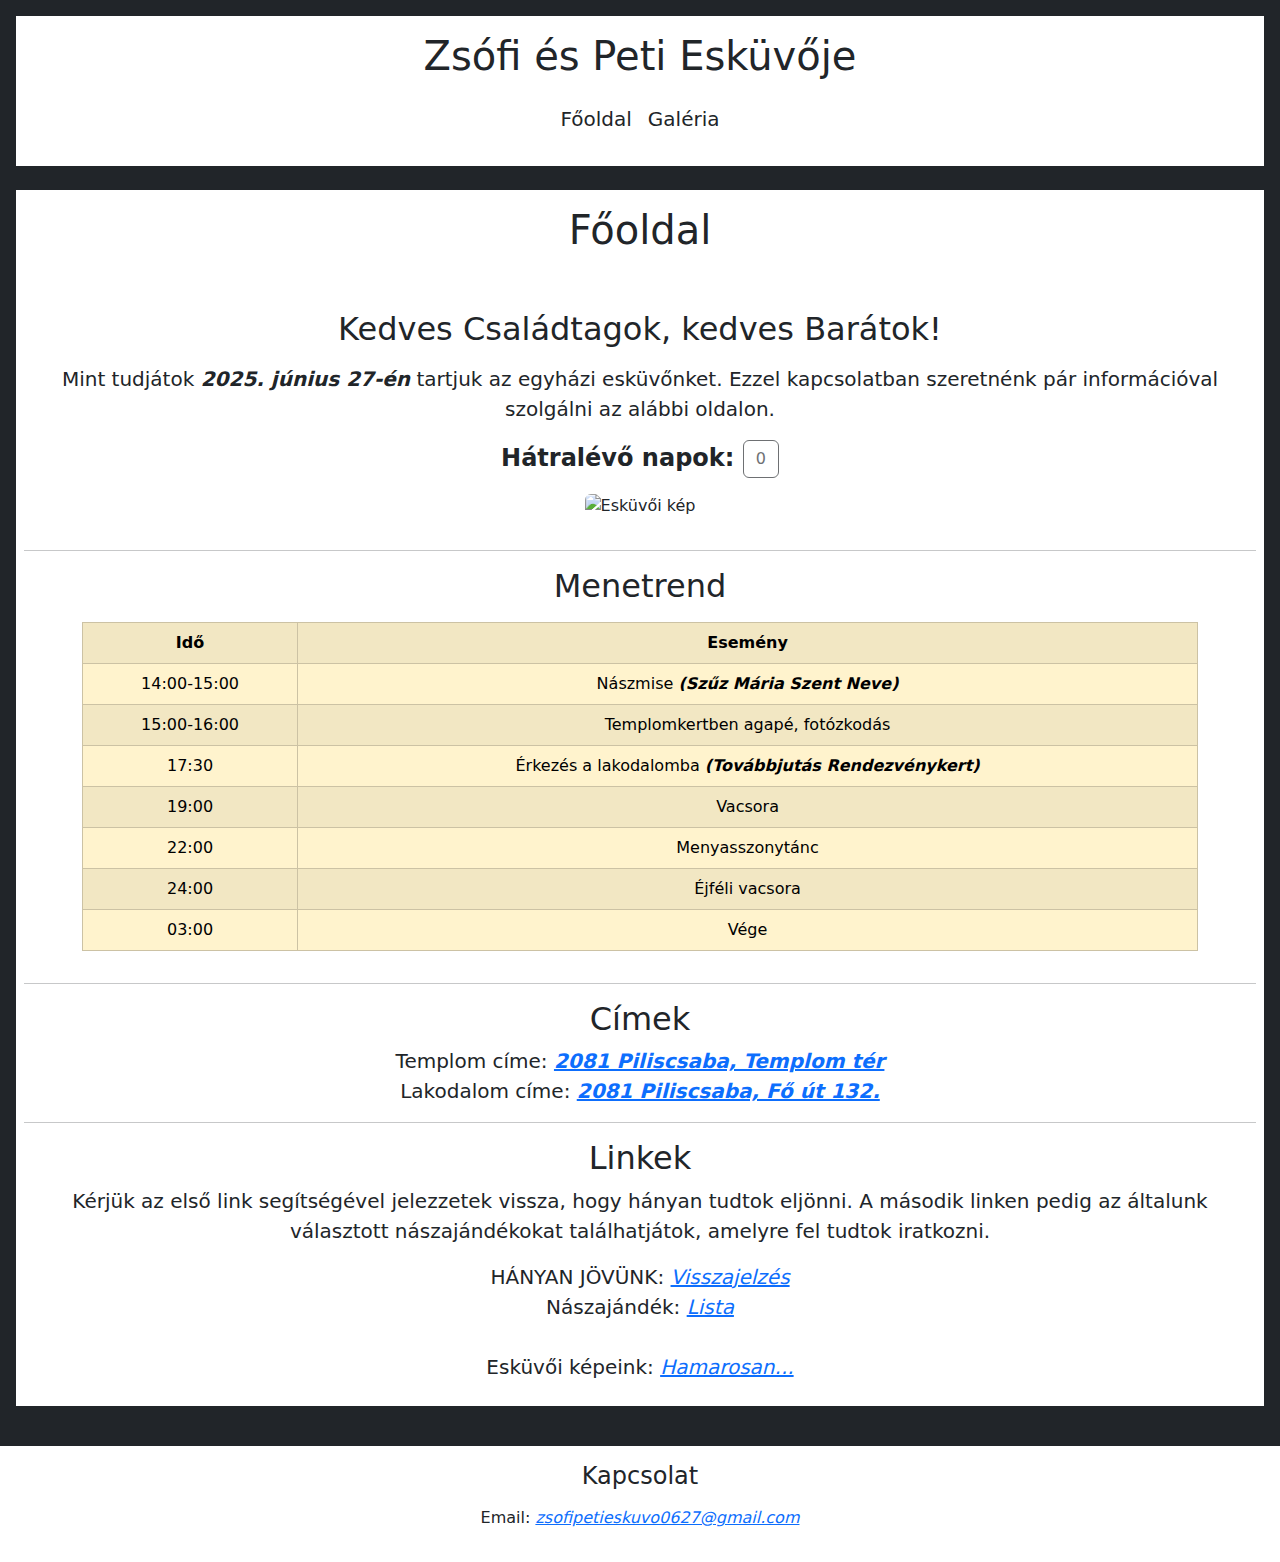
==== index.html @ 24546cda "fix: visuals" ====
<!DOCTYPE html>
<html lang="hu">
<head>
    <meta charset="UTF-8">
    <meta name="viewport" content="width=device-width, initial-scale=1.0">
    <link rel="icon" href="https://clipart-library.com/images/ziXoqG88T.png">
    <title>Főoldal</title>
    <link href="https://cdn.jsdelivr.net/npm/bootstrap@5.3.0/dist/css/bootstrap.min.css" rel="stylesheet">
    <link rel="stylesheet" href="style.css">
</head>
<body class="bg-dark text-white">
	<div class="p-3 bg-dark text-white">
        <header class="bg-white text-dark p-3 text-center">
            <h1>Zsófi és Peti Esküvője</h1>
            <nav class="navbar navbar-expand-lg navbar-light bg-white">
                <div class="container">
                    <button class="navbar-toggler" type="button" data-bs-toggle="collapse" data-bs-target="#navbarNav">
                        <span class="navbar-toggler-icon"></span>
                    </button>
                    <div class="collapse navbar-collapse" id="navbarNav">
                        <ul class="navbar-nav mx-auto">
                            <li class="fs-5 nav-item"><a class="nav-link text-dark active" href="index.html">Főoldal</a></li>
                            <li class="fs-5 nav-item"><a class="nav-link text-dark" href="galery.html">Galéria</a></li>
                        </ul>
                    </div>
                </div>
            </nav>
        </header>
        
        <main class="text-center my-4 bg-white text-dark p-2">
            <h1 class="p-2 mb-2" id="menu-item">Főoldal</h1><br>
            <h2 class="mt-3">Kedves Családtagok, kedves Barátok!</h2>
            <p class="fs-5 mt-3">
                Mint tudjátok <i class="gold"><b>2025. június 27-én</b></i> tartjuk az egyházi esküvőnket. Ezzel kapcsolatban szeretnénk pár információval szolgálni az alábbi oldalon.
            </p>
            <div id="countdown" class="fs-4 fw-bold">Hátralévő napok: <button id="days" type="button" class="btn gold-button disabled"></button> <span id="days"></span></div>
            <img src="https://media.istockphoto.com/id/1397574789/photo/together-we-make-the-world-better.jpg?s=612x612&w=0&k=20&c=hZGF9CCheaK-b31DY6hv7TlDB91duMd-dlHYKs604S0=" alt="Esküvői kép" class="mt-3 mb-3 rounded">

            <hr>

            <h2 class="mt-3 mb-3">Menetrend</h2>
            <div class="container">
                <div class="table-responsive">  
                    <table class="table table-striped table-bordered table-hover table-warning">
                    <tr>
                        <th>Idő</th>
                        <th>Esemény</th>
                    </tr>
                    <tr>
                        <td>14:00-15:00</td>
                        <td>Nászmise <b><i>(Szűz Mária Szent Neve)</i></b></td>
                    </tr>
                    <tr>
                        <td>15:00-16:00</td>
                        <td>Templomkertben agapé, fotózkodás</td>
                    </tr>
                    <tr>
                        <td>17:30</td>
                        <td>Érkezés a lakodalomba <b><i>(Továbbjutás Rendezvénykert)</i></b></td>
                    </tr>
                    <tr>
                        <td>19:00</td>
                        <td>Vacsora</td>
                    </tr>
                    <tr>
                        <td>22:00</td>
                        <td>Menyasszonytánc</td>
                    </tr>
                    <tr>
                        <td>24:00</td>
                        <td>Éjféli vacsora</td>
                    </tr>
                    <tr>
                        <td>03:00</td>
                        <td>Vége</td>
                    </tr>
                    </table>
                </div>
            </div>

            <hr>

            <h2 class="mt-3">Címek</h2>
            <p class="fs-5 mb-3">
                Templom címe:
			<a class="gold" href="https://maps.app.goo.gl/5S9v7rc1xVK5eiceA" target="_blank">
			    <b><i>2081 Piliscsaba, Templom tér</i></b>
			</a>
			<br>
                Lakodalom címe: 
			<a class="gold" href="https://maps.app.goo.gl/E3CfS5LaZ5mkj4sAA" target="_blank">
			    <b><i>2081 Piliscsaba, Fő út 132.</i></b>
			</a>
			
            </p>

            <hr>

            <h2 class="mt-3">Linkek</h2>
            <p class="fs-5 mb-3">
                Kérjük az első link segítségével jelezzetek vissza, hogy hányan tudtok eljönni. A második linken pedig az általunk választott nászajándékokat találhatjátok, amelyre fel tudtok iratkozni.
            </p>
            <p class="fs-5 mb-3">
                HÁNYAN JÖVÜNK: <a class="gold" href="https://forms.gle/HGJK39Tg2PbodgSs9"><i>Visszajelzés</i></a> <br>
                Nászajándék: <a class="gold" href="#"><i>Lista</i></a> <br> <br>
                Esküvői képeink: <a class="gold" href="#"><i>Hamarosan...</i></a>
            </p>
        </div>
        </main>
    </div>
    <footer class="bg-white text-dark text-center p-3">
        <h4 class="text-dark">Kapcsolat</h4>
        <p class="mt-3">Email: <a class="gold" href="mailto:zsofipetieskuvo0627@gmail.com"><i>zsofipetieskuvo0627@gmail.com</i></a></p>
    </footer>
    
    <script src="https://cdn.jsdelivr.net/npm/bootstrap@5.3.0/dist/js/bootstrap.bundle.min.js"></script>
    <script src="script.js"></script>
</body>
</html>
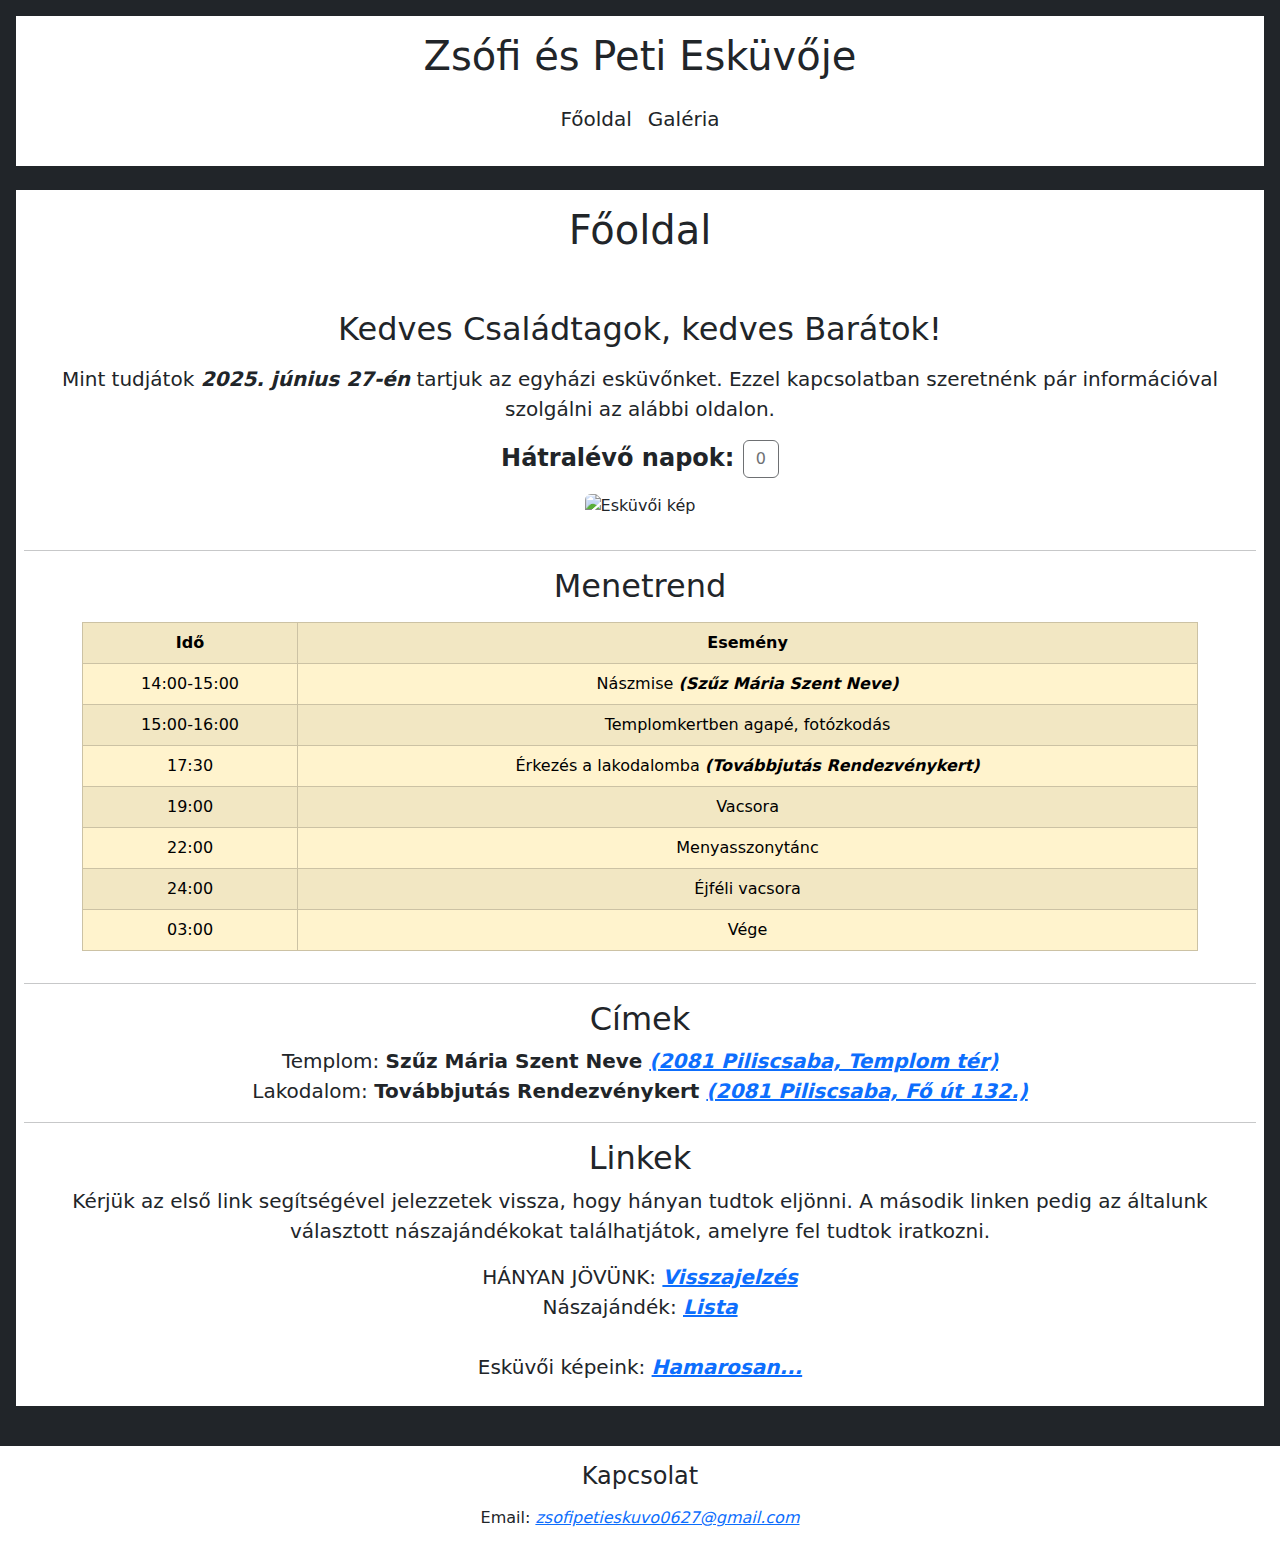
==== commit 2a472944: "fix: visuals" ====
--- a/index.html
+++ b/index.html
@@ -82,15 +82,17 @@
 
             <h2 class="mt-3">Címek</h2>
             <p class="fs-5 mb-3">
-                Templom címe:
-			<a class="gold" href="https://maps.app.goo.gl/5S9v7rc1xVK5eiceA" target="_blank">
-			    <b><i>2081 Piliscsaba, Templom tér</i></b>
-			</a>
-			<br>
-                Lakodalom címe: 
-			<a class="gold" href="https://maps.app.goo.gl/E3CfS5LaZ5mkj4sAA" target="_blank">
-			    <b><i>2081 Piliscsaba, Fő út 132.</i></b>
-			</a>
+                Templom:
+		    <b class="gold">Szűz Mária Szent Neve </b>
+		    <a class="gold" href="https://maps.app.goo.gl/5S9v7rc1xVK5eiceA" target="_blank">
+		        <b><i>(2081 Piliscsaba, Templom tér)</i></b>
+		    </a>
+		    <br>
+                Lakodalom: 
+		    <b class="gold">Továbbjutás Rendezvénykert </b>
+		    <a class="gold" href="https://maps.app.goo.gl/E3CfS5LaZ5mkj4sAA" target="_blank">
+		        <b><i>(2081 Piliscsaba, Fő út 132.)</i></b>
+		    </a>
 			
             </p>
 
@@ -101,9 +103,9 @@
                 Kérjük az első link segítségével jelezzetek vissza, hogy hányan tudtok eljönni. A második linken pedig az általunk választott nászajándékokat találhatjátok, amelyre fel tudtok iratkozni.
             </p>
             <p class="fs-5 mb-3">
-                HÁNYAN JÖVÜNK: <a class="gold" href="https://forms.gle/HGJK39Tg2PbodgSs9"><i>Visszajelzés</i></a> <br>
-                Nászajándék: <a class="gold" href="#"><i>Lista</i></a> <br> <br>
-                Esküvői képeink: <a class="gold" href="#"><i>Hamarosan...</i></a>
+                HÁNYAN JÖVÜNK: <a class="gold" href="https://forms.gle/HGJK39Tg2PbodgSs9"><b><i>Visszajelzés</i></b></a> <br>
+                Nászajándék: <a class="gold" href="#"><b><i>Lista</i></b></a> <br> <br>
+                Esküvői képeink: <a class="gold" href="#"><b><i>Hamarosan...</i></b></a>
             </p>
         </div>
         </main>
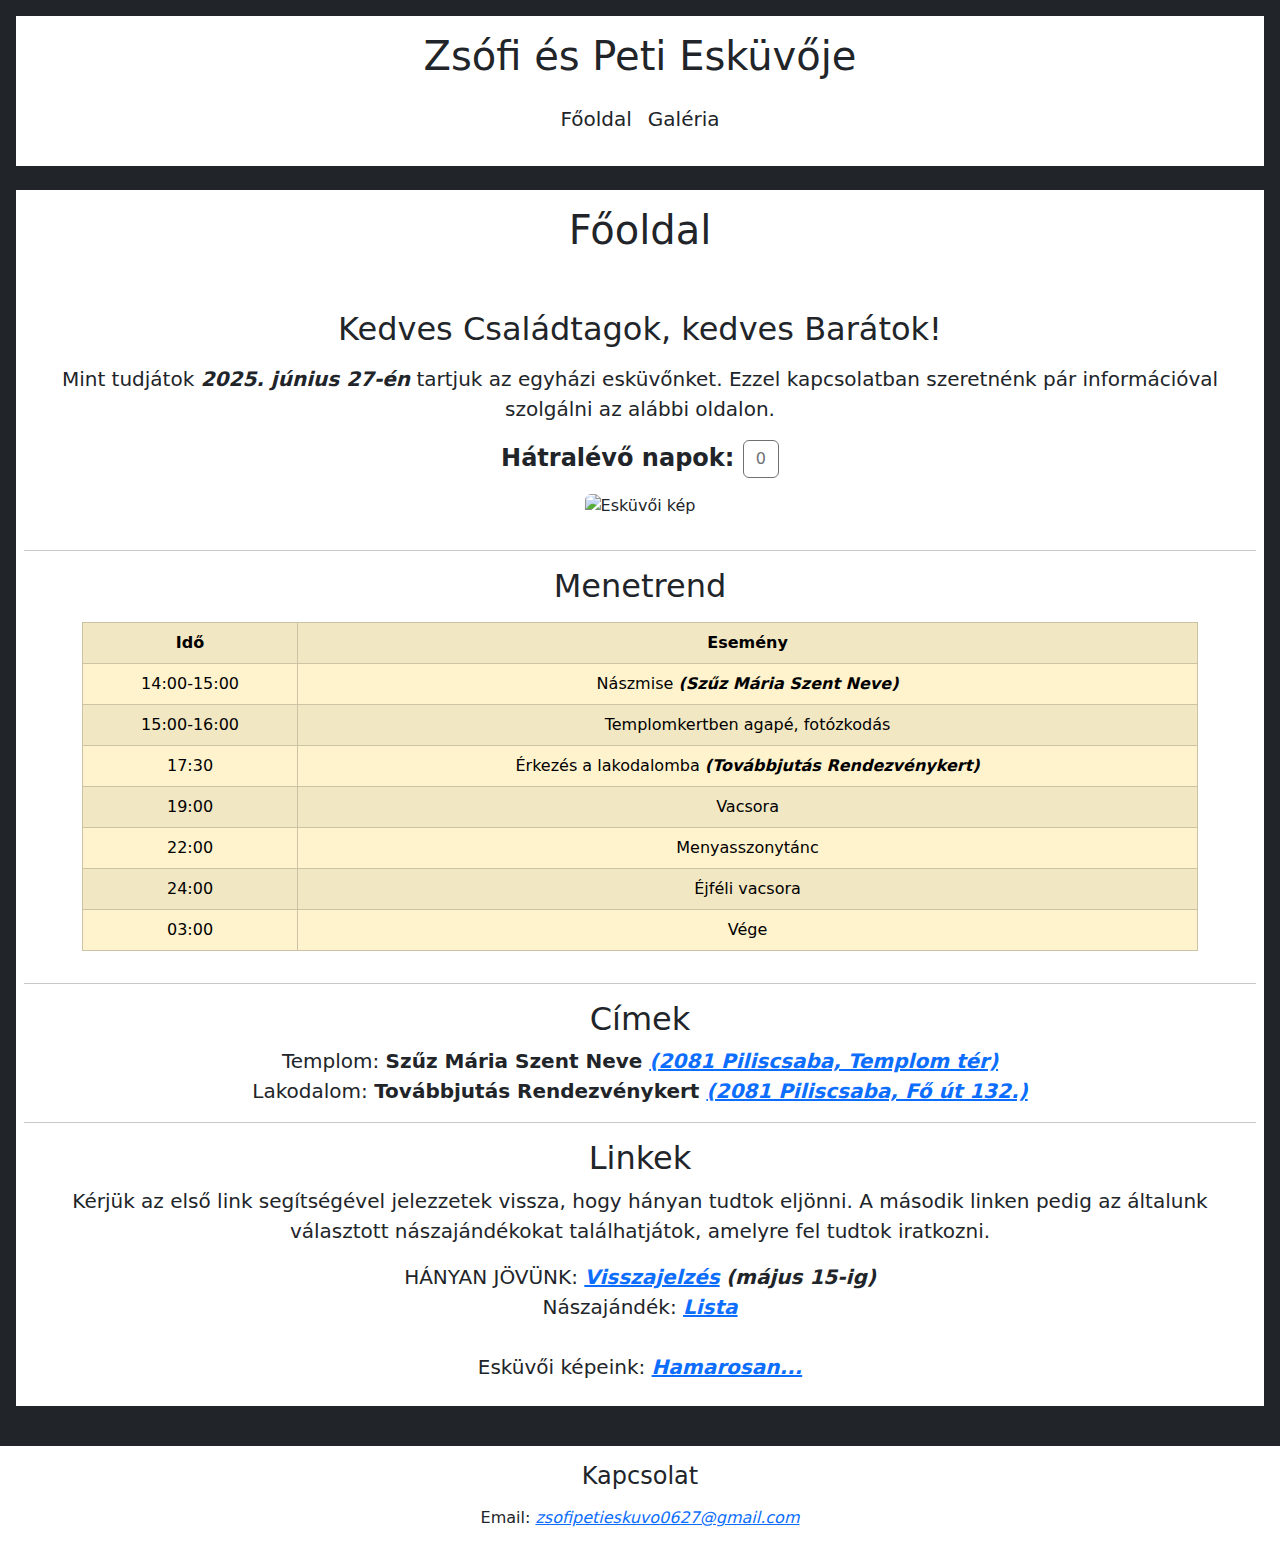
==== commit f391eb31: "Update index.html" ====
--- a/index.html
+++ b/index.html
@@ -83,13 +83,13 @@
             <h2 class="mt-3">Címek</h2>
             <p class="fs-5 mb-3">
                 Templom:
-		    <b class="gold">Szűz Mária Szent Neve </b>
+		    <b>Szűz Mária Szent Neve </b>
 		    <a class="gold" href="https://maps.app.goo.gl/5S9v7rc1xVK5eiceA" target="_blank">
 		        <b><i>(2081 Piliscsaba, Templom tér)</i></b>
 		    </a>
 		    <br>
                 Lakodalom: 
-		    <b class="gold">Továbbjutás Rendezvénykert </b>
+		    <b>Továbbjutás Rendezvénykert </b>
 		    <a class="gold" href="https://maps.app.goo.gl/E3CfS5LaZ5mkj4sAA" target="_blank">
 		        <b><i>(2081 Piliscsaba, Fő út 132.)</i></b>
 		    </a>
@@ -103,7 +103,7 @@
                 Kérjük az első link segítségével jelezzetek vissza, hogy hányan tudtok eljönni. A második linken pedig az általunk választott nászajándékokat találhatjátok, amelyre fel tudtok iratkozni.
             </p>
             <p class="fs-5 mb-3">
-                HÁNYAN JÖVÜNK: <a class="gold" href="https://forms.gle/HGJK39Tg2PbodgSs9"><b><i>Visszajelzés</i></b></a> <br>
+                HÁNYAN JÖVÜNK: <a class="gold" href="https://forms.gle/HGJK39Tg2PbodgSs9"><b><i>Visszajelzés</i></b></a> <b><i>(május 15-ig)</i></b> <br>
                 Nászajándék: <a class="gold" href="#"><b><i>Lista</i></b></a> <br> <br>
                 Esküvői képeink: <a class="gold" href="#"><b><i>Hamarosan...</i></b></a>
             </p>
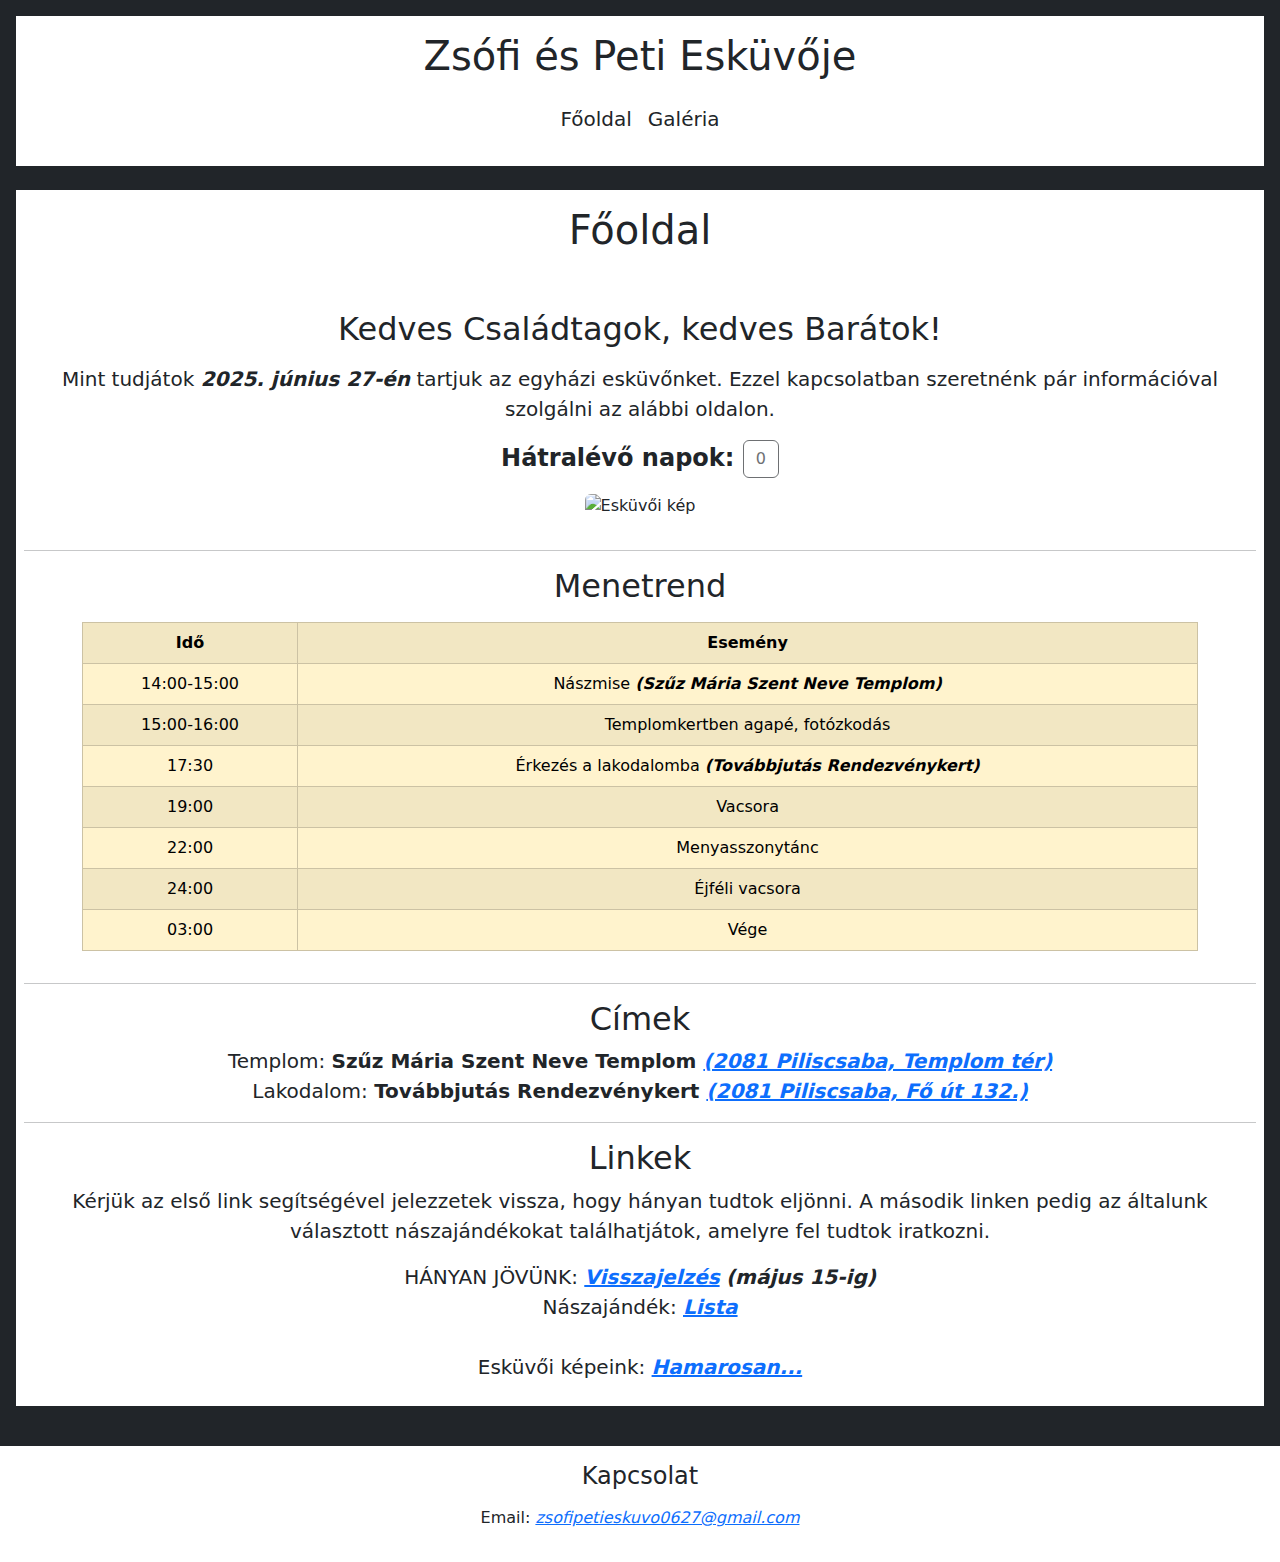
==== commit 456a0085: "Update index.html" ====
--- a/index.html
+++ b/index.html
@@ -48,7 +48,7 @@
                     </tr>
                     <tr>
                         <td>14:00-15:00</td>
-                        <td>Nászmise <b><i>(Szűz Mária Szent Neve)</i></b></td>
+                        <td>Nászmise <b><i>(Szűz Mária Szent Neve Templom)</i></b></td>
                     </tr>
                     <tr>
                         <td>15:00-16:00</td>
@@ -83,7 +83,7 @@
             <h2 class="mt-3">Címek</h2>
             <p class="fs-5 mb-3">
                 Templom:
-		    <b>Szűz Mária Szent Neve </b>
+		    <b>Szűz Mária Szent Neve Templom </b>
 		    <a class="gold" href="https://maps.app.goo.gl/5S9v7rc1xVK5eiceA" target="_blank">
 		        <b><i>(2081 Piliscsaba, Templom tér)</i></b>
 		    </a>
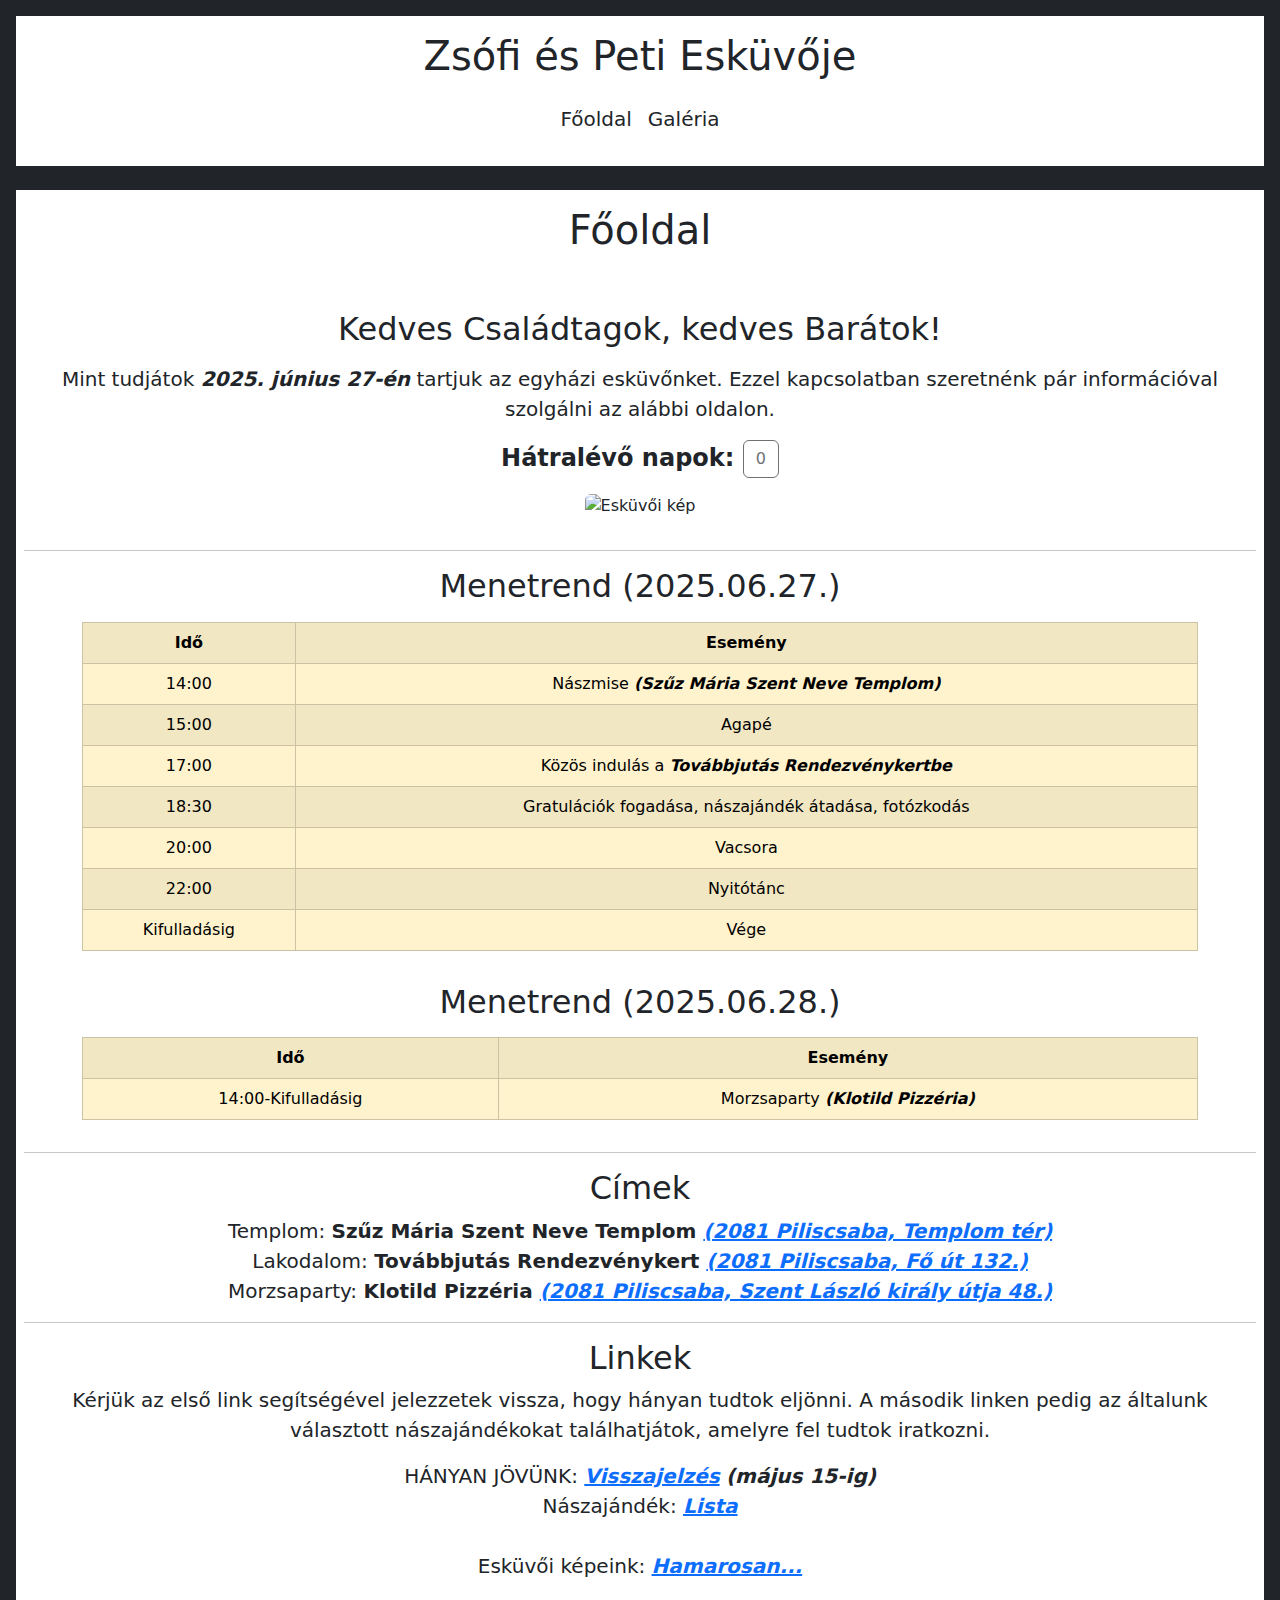
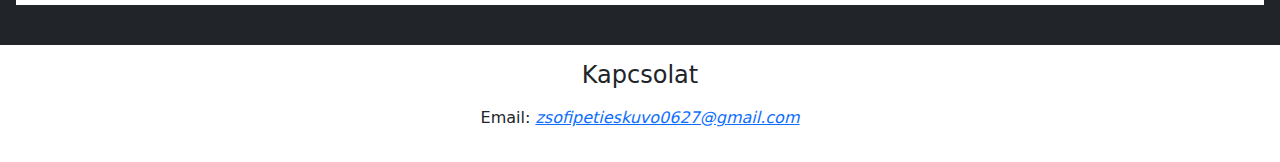
==== commit abf4ce4c: "fix: dates" ====
--- a/index.html
+++ b/index.html
@@ -38,7 +38,7 @@
 
             <hr>
 
-            <h2 class="mt-3 mb-3">Menetrend</h2>
+            <h2 class="mt-3 mb-3">Menetrend (2025.06.27.)</h2>
             <div class="container">
                 <div class="table-responsive">  
                     <table class="table table-striped table-bordered table-hover table-warning">
@@ -47,32 +47,48 @@
                         <th>Esemény</th>
                     </tr>
                     <tr>
-                        <td>14:00-15:00</td>
+                        <td>14:00</td>
                         <td>Nászmise <b><i>(Szűz Mária Szent Neve Templom)</i></b></td>
                     </tr>
                     <tr>
-                        <td>15:00-16:00</td>
-                        <td>Templomkertben agapé, fotózkodás</td>
+                        <td>15:00</td>
+                        <td>Agapé</td>
                     </tr>
                     <tr>
-                        <td>17:30</td>
-                        <td>Érkezés a lakodalomba <b><i>(Továbbjutás Rendezvénykert)</i></b></td>
+                        <td>17:00</td>
+                        <td>Közös indulás a <b><i>Továbbjutás Rendezvénykertbe</i></b></td>
                     </tr>
                     <tr>
-                        <td>19:00</td>
+                        <td>18:30</td>
+                        <td>Gratulációk fogadása, nászajándék átadása, fotózkodás</td>
+                    </tr>
+                    <tr>
+                        <td>20:00</td>
                         <td>Vacsora</td>
                     </tr>
                     <tr>
                         <td>22:00</td>
-                        <td>Menyasszonytánc</td>
+                        <td>Nyitótánc</td>
                     </tr>
                     <tr>
-                        <td>24:00</td>
-                        <td>Éjféli vacsora</td>
+                        <td>Kifulladásig</td>
+                        <td>Vége</td>
+                    </tr>
+                    </table>
+                </div>
+            </div>
+
+            <h2 class="mt-3 mb-3">Menetrend (2025.06.28.)</h2>
+            <div class="container">
+                <div class="table-responsive">  
+                    <table class="table table-striped table-bordered table-hover table-warning">
+                    <tr>
+                        <th>Idő</th>
+                        <th>Esemény</th>
                     </tr>
                     <tr>
-                        <td>03:00</td>
-                        <td>Vége</td>
+                        <td>14:00-Kifulladásig</td>
+                        <td>Morzsaparty <b><i>(Klotild Pizzéria)</i></b></td>
                     </tr>
                     </table>
                 </div>
@@ -93,7 +109,12 @@
 		    <a class="gold" href="https://maps.app.goo.gl/E3CfS5LaZ5mkj4sAA" target="_blank">
 		        <b><i>(2081 Piliscsaba, Fő út 132.)</i></b>
 		    </a>
-			
+		    <br>
+                Morzsaparty: 
+		    <b>Klotild Pizzéria </b>
+		    <a class="gold" href="https://maps.app.goo.gl/7grLnGCm68JysJSC9" target="_blank">
+		        <b><i>(2081 Piliscsaba, Szent László király útja 48.)</i></b>
+		    </a>
             </p>
 
             <hr>
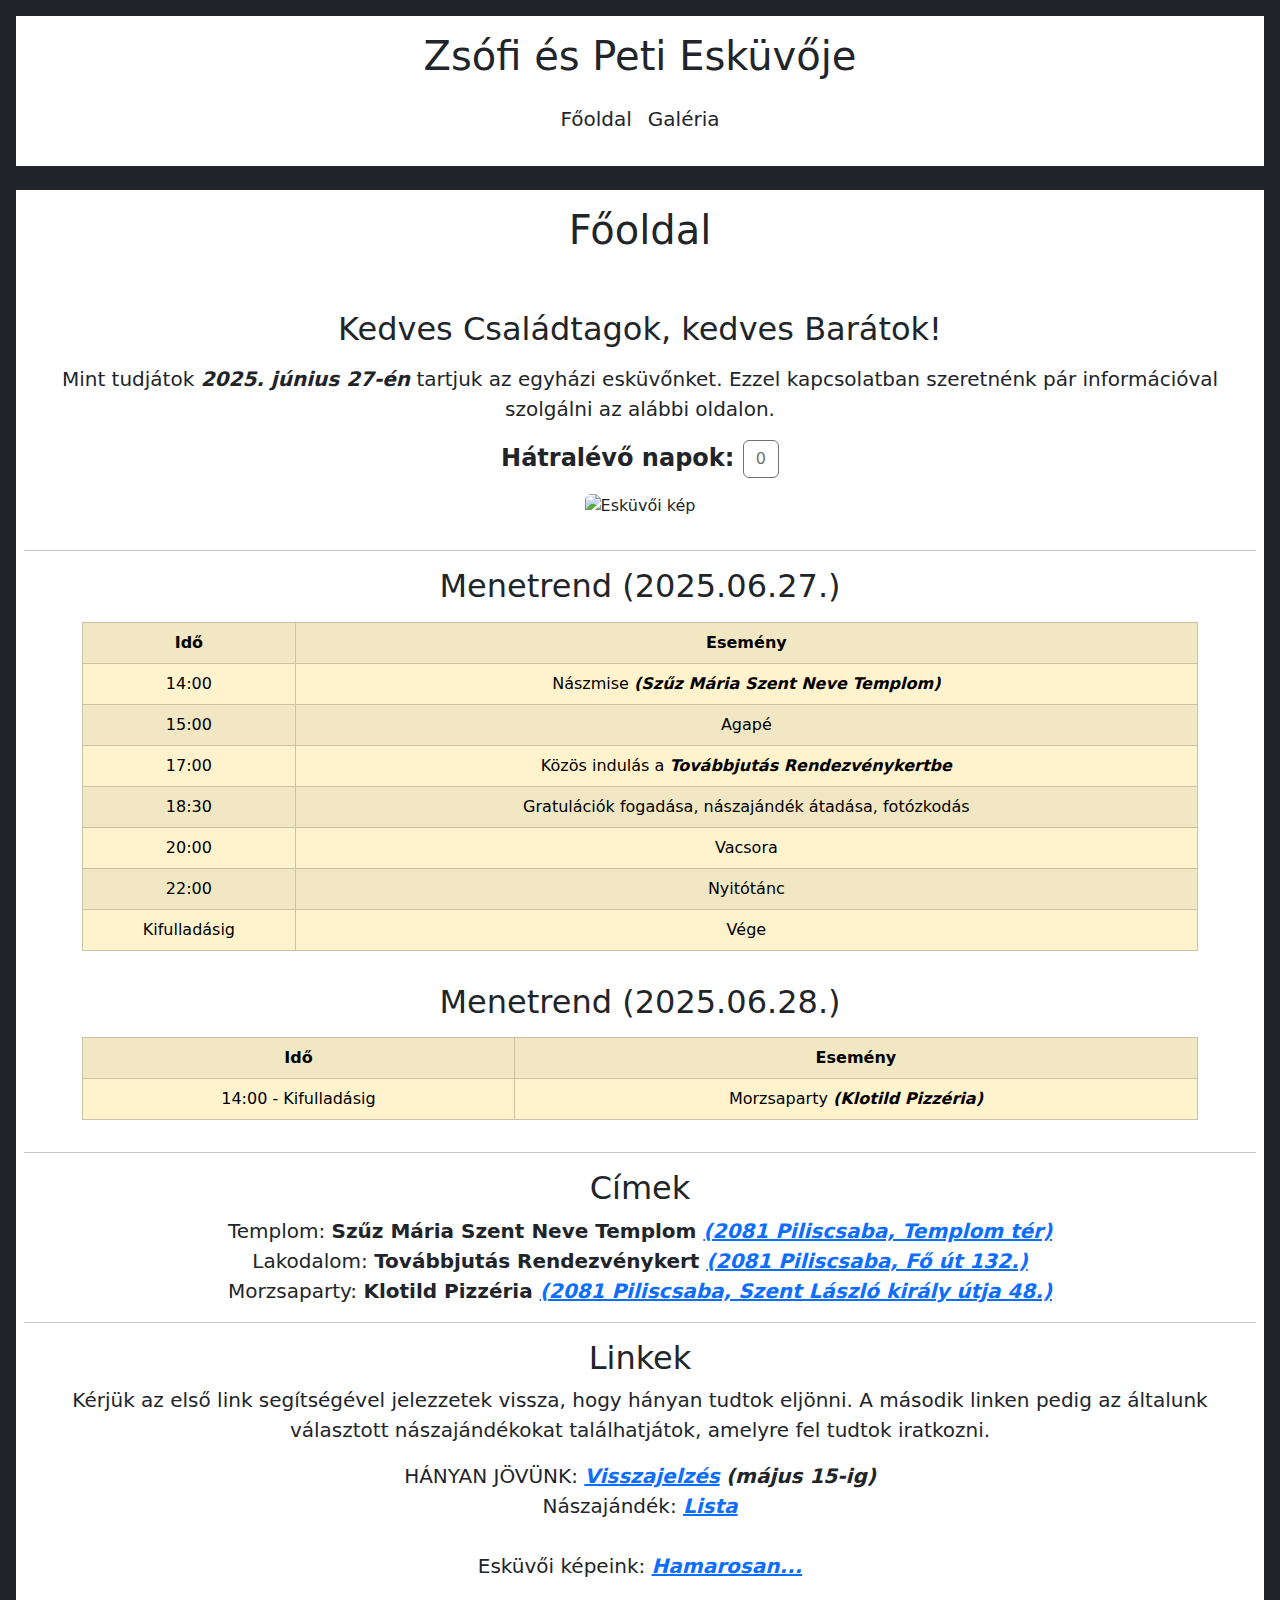
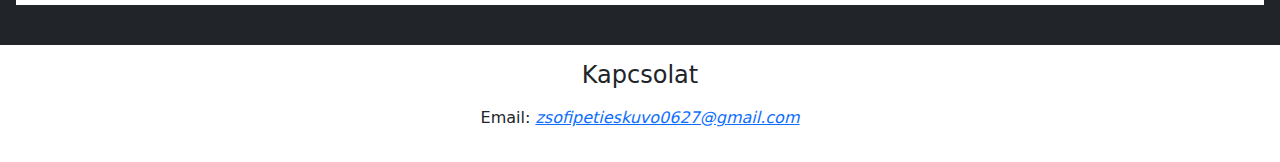
==== commit 4bcf3e16: "fix: syntax" ====
--- a/index.html
+++ b/index.html
@@ -87,7 +87,7 @@
                         <th>Esemény</th>
                     </tr>
                     <tr>
-                        <td>14:00-Kifulladásig</td>
+                        <td>14:00 - Kifulladásig</td>
                         <td>Morzsaparty <b><i>(Klotild Pizzéria)</i></b></td>
                     </tr>
                     </table>
@@ -124,9 +124,9 @@
                 Kérjük az első link segítségével jelezzetek vissza, hogy hányan tudtok eljönni. A második linken pedig az általunk választott nászajándékokat találhatjátok, amelyre fel tudtok iratkozni.
             </p>
             <p class="fs-5 mb-3">
-                HÁNYAN JÖVÜNK: <a class="gold" href="https://forms.gle/HGJK39Tg2PbodgSs9"><b><i>Visszajelzés</i></b></a> <b><i>(május 15-ig)</i></b> <br>
-                Nászajándék: <a class="gold" href="#"><b><i>Lista</i></b></a> <br> <br>
-                Esküvői képeink: <a class="gold" href="#"><b><i>Hamarosan...</i></b></a>
+                HÁNYAN JÖVÜNK: <a class="gold" href="https://forms.gle/HGJK39Tg2PbodgSs9" target="_blank"><b><i>Visszajelzés</i></b></a> <b><i>(május 15-ig)</i></b> <br>
+                Nászajándék: <a class="gold" href="#" target="_blank"><b><i>Lista</i></b></a> <br> <br>
+                Esküvői képeink: <a class="gold" href="#" target="_blank"><b><i>Hamarosan...</i></b></a>
             </p>
         </div>
         </main>
